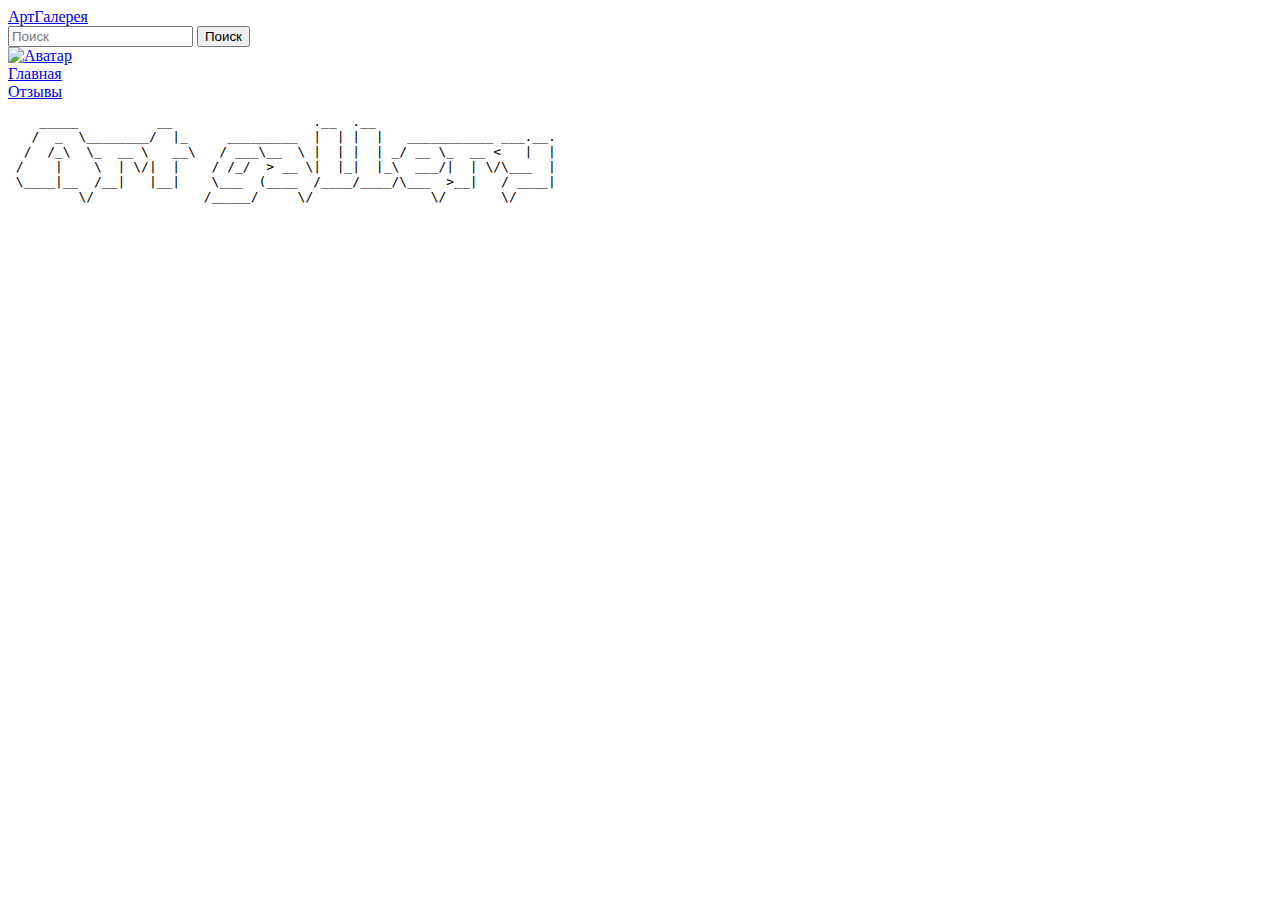
==== index.html @ 2f26ad9c "add images requests" ====
<!DOCTYPE html>
<html lang="ru">
<head>
    <meta charset="UTF-8">
    <meta name="viewport" content="width=device-width, initial-scale=1.0">
    <title>Арт галерея</title>
    <link rel="stylesheet" href="styles/global.css">
</head>

<body>
    <header class="my_header">
      <div class="header__top">
        <a href="index.html" class="header__logo">
          <span class="header__logo-text">АртГалерея</span>
        </a>
        <div class="header__search">
          <input type="text" placeholder="Поиск" class="header__search-input">
          <button class="header__search-btn">Поиск</button>
        </div>
        <a href="profile.html" class="header__profile">
          <img src="images/ava.jpg" alt="Аватар" class="header__profile-avatar">
        </a>
      </div>

      <nav class="header__nav">
        <a href="index.html" class="header__nav-item">
            <span class="header__nav-item-text">Главная</span></a>
        <div class="header__nav-space"></div>
        <a href="revies.html" class="header__nav-item">
            <span class="header__nav-item-text">Отзывы</span></a>
      </nav>
    </header>

    <main class="my_main">
      <div class="main__images" id="image"></div>
        <!-- <div class="main__sorting">
            <span class="main__sorting-label">Сортировать по:</span>
            <select class="main__sorting-select">
            <option value="likes">Количество лайков</option>
            <option value="subscriptions">Подписки</option>
            <option value="views">Просмотры</option>
            </select>
        </div> -->

        <!-- <div class="main__album" id="album">
          <hr class="grad_line" id="grad_line">
          <span class="main__album-name" id="album-name"">Альбом</span>
          <hr class="grad_line" id="grad_line">
        </div>
      
        <div class="main__examples">
          <div class="main__examples-example">
            <img class="main__examples-example-img" src="images/authors/Avogado6/example1.jpg" alt="example1">
          </div>
         -->
    </main>

    <script src="js/index.js"></script>

    <footer class="my_footer">
      <div class="left_footer">
        <pre class="logo_ascii">
    _____          __                  .__  .__                       
   /  _  \________/  |_     _________  |  | |  |   ___________ ___.__.
  /  /_\  \_  __ \   __\   / ___\__  \ |  | |  | _/ __ \_  __ <   |  |
 /    |    \  | \/|  |    / /_/  > __ \|  |_|  |_\  ___/|  | \/\___  |
 \____|__  /__|   |__|    \___  (____  /____/____/\___  >__|   / ____|
         \/              /_____/     \/               \/       \/     
        </pre>
      </div>
      
      <div class="right_footer">
        
      </div>
    </footer>
</body>
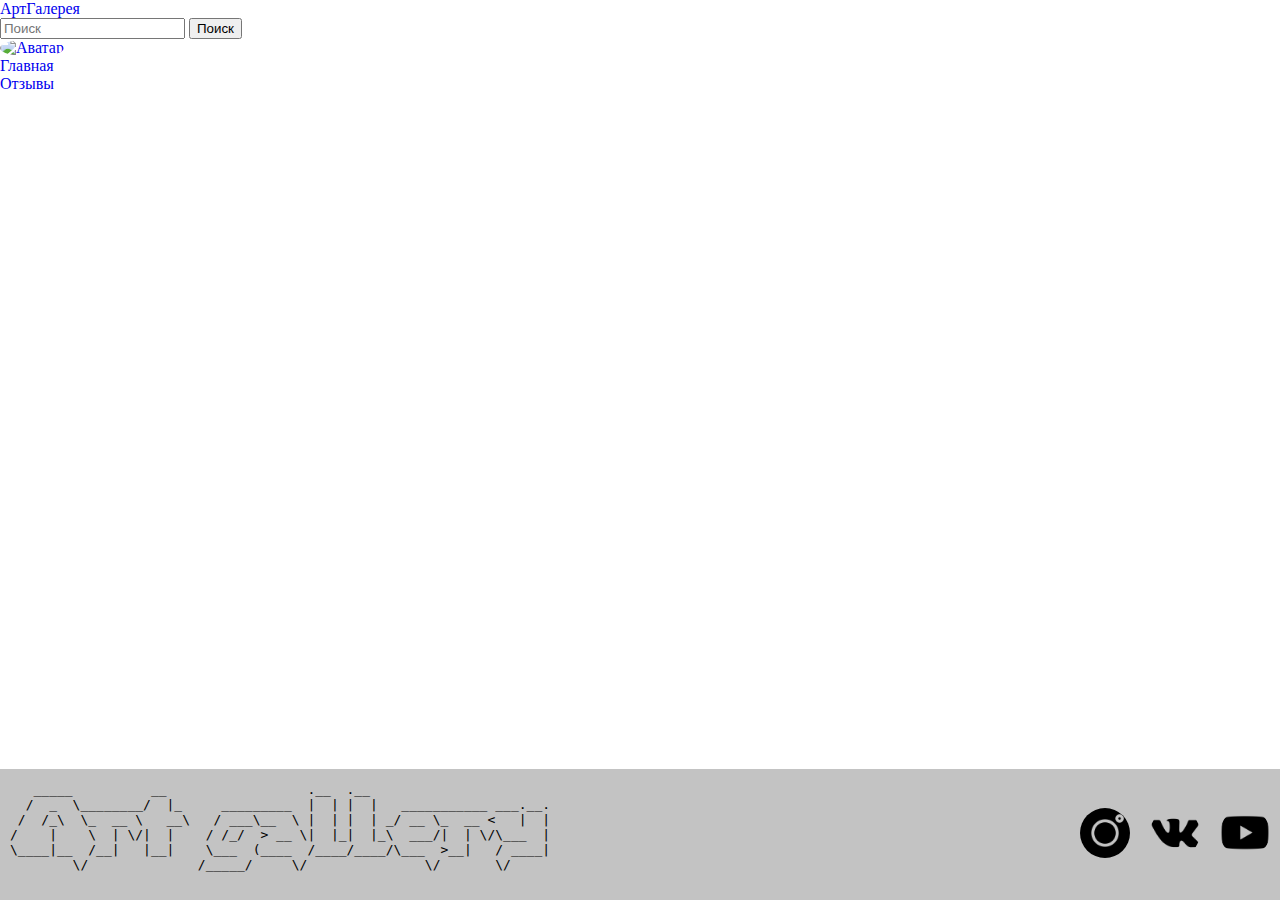
==== commit 4fa28d17: "add footer" ====
--- a/index.html
+++ b/index.html
@@ -60,17 +60,19 @@
     <footer class="my_footer">
       <div class="left_footer">
         <pre class="logo_ascii">
-    _____          __                  .__  .__                       
-   /  _  \________/  |_     _________  |  | |  |   ___________ ___.__.
-  /  /_\  \_  __ \   __\   / ___\__  \ |  | |  | _/ __ \_  __ <   |  |
- /    |    \  | \/|  |    / /_/  > __ \|  |_|  |_\  ___/|  | \/\___  |
- \____|__  /__|   |__|    \___  (____  /____/____/\___  >__|   / ____|
-         \/              /_____/     \/               \/       \/     
+   _____          __                  .__  .__                       
+  /  _  \________/  |_     _________  |  | |  |   ___________ ___.__.
+ /  /_\  \_  __ \   __\   / ___\__  \ |  | |  | _/ __ \_  __ <   |  |
+/    |    \  | \/|  |    / /_/  > __ \|  |_|  |_\  ___/|  | \/\___  |
+\____|__  /__|   |__|    \___  (____  /____/____/\___  >__|   / ____|
+        \/              /_____/     \/               \/       \/     
         </pre>
       </div>
       
       <div class="right_footer">
-        
+        <a href="#"><img class="social_logo" src="images/footer/instagram.png" alt="instagram"></a>
+        <a href="#"><img class="social_logo" src="images/footer/vk-logo.png" alt="vk_logo"></a>
+        <a href="#"><img class="social_logo" src="images/footer/youtube.png" alt="youtube"></a>
       </div>
     </footer>
 </body> --- a/styles/global.css
+++ b/styles/global.css
@@ -0,0 +1,19 @@
+@import './header/header.css';
+@import './main/main.css';
+@import './footer/footer.css';
+
+main{
+    flex: 1;
+}
+
+body{
+    margin: 0;
+    padding: 0;
+    display: flex;
+    flex-direction: column;
+    min-height: 100vh;
+}
+
+a{
+    text-decoration: none;
+}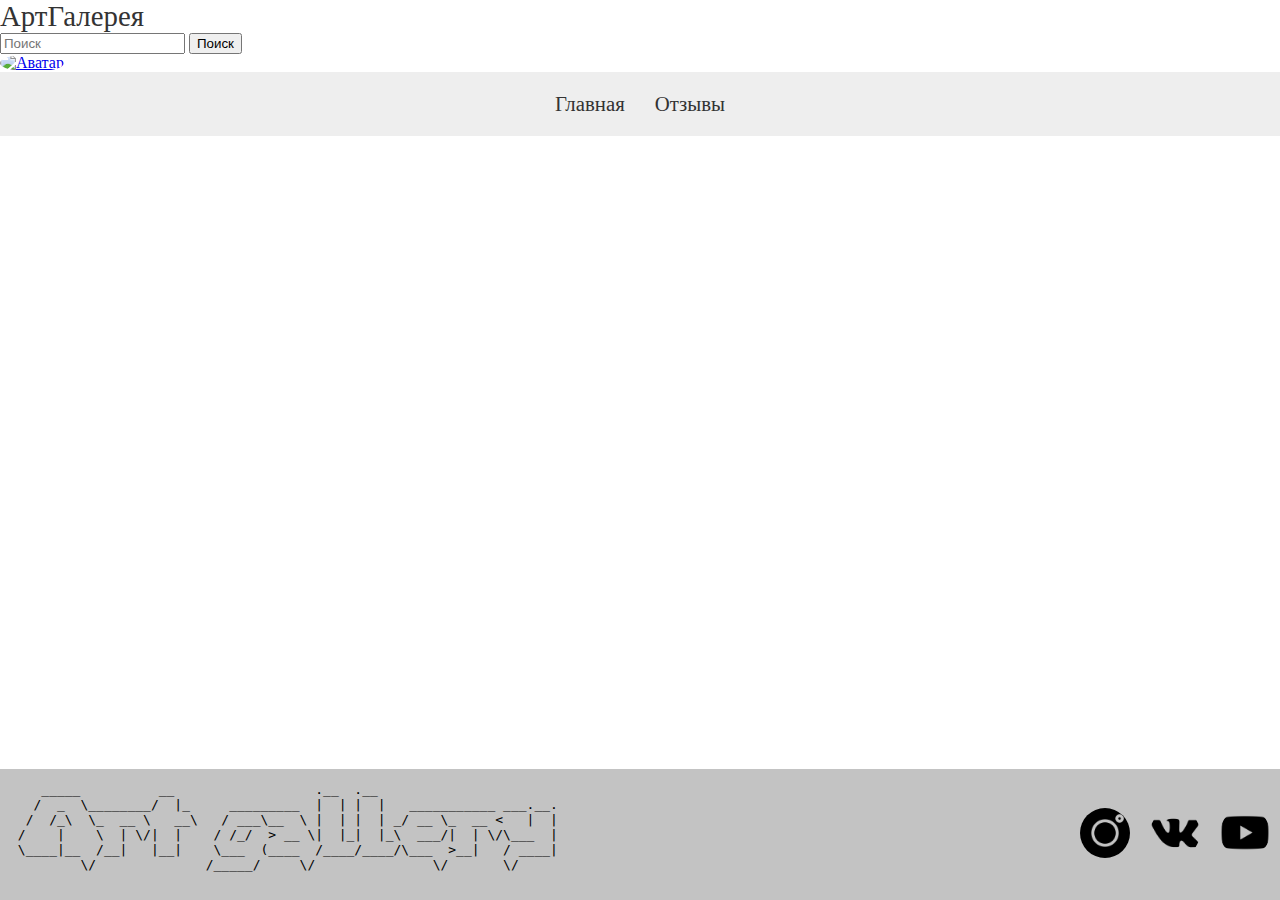
==== commit 248515be: "adding interactivity to the navigation bar" ====
--- a/index.html
+++ b/index.html
@@ -8,71 +8,74 @@
 </head>
 
 <body>
-    <header class="my_header">
-      <div class="header__top">
-        <a href="index.html" class="header__logo">
-          <span class="header__logo-text">АртГалерея</span>
-        </a>
-        <div class="header__search">
-          <input type="text" placeholder="Поиск" class="header__search-input">
-          <button class="header__search-btn">Поиск</button>
+  <header class="header">
+    <div class="header__top">
+      <a href="index.html" class="header__logo">
+        <span class="header__logo-text">АртГалерея</span>
+      </a>
+      <div class="header__search">
+        <input type="text" placeholder="Поиск" class="header__search-input">
+        <button class="header__search-btn">Поиск</button>
+      </div>
+      <a href="profile.html" class="header__profile">
+        <img src="images/ava.jpg" alt="Аватар" class="header__profile-avatar">
+      </a>
+    </div>
+
+    <nav class="header__nav">
+      <a href="index.html" class="header__nav-item" onclick="changePage('index.html')">
+          <span class="header__nav-item-text">Главная</span></a>
+      <div class="header__nav-space"></div>
+      <a href="revies.html" class="header__nav-item" onclick="changePage('revies.html')">
+          <span class="header__nav-item-text">Отзывы</span></a>
+    </nav>
+  </header>
+
+  <main class="my_main">
+    <div class="main__images" id="image"></div>
+      <!-- <div class="main__sorting">
+          <span class="main__sorting-label">Сортировать по:</span>
+          <select class="main__sorting-select">
+          <option value="likes">Количество лайков</option>
+          <option value="subscriptions">Подписки</option>
+          <option value="views">Просмотры</option>
+          </select>
+      </div> -->
+
+      <!-- <div class="main__album" id="album">
+        <hr class="grad_line" id="grad_line">
+        <span class="main__album-name" id="album-name"">Альбом</span>
+        <hr class="grad_line" id="grad_line">
+      </div>
+    
+      <div class="main__examples">
+        <div class="main__examples-example">
+          <img class="main__examples-example-img" src="images/authors/Avogado6/example1.jpg" alt="example1">
         </div>
-        <a href="profile.html" class="header__profile">
-          <img src="images/ava.jpg" alt="Аватар" class="header__profile-avatar">
-        </a>
-      </div>
+        -->
+  </main>
 
-      <nav class="header__nav">
-        <a href="index.html" class="header__nav-item">
-            <span class="header__nav-item-text">Главная</span></a>
-        <div class="header__nav-space"></div>
-        <a href="revies.html" class="header__nav-item">
-            <span class="header__nav-item-text">Отзывы</span></a>
-      </nav>
-    </header>
 
-    <main class="my_main">
-      <div class="main__images" id="image"></div>
-        <!-- <div class="main__sorting">
-            <span class="main__sorting-label">Сортировать по:</span>
-            <select class="main__sorting-select">
-            <option value="likes">Количество лайков</option>
-            <option value="subscriptions">Подписки</option>
-            <option value="views">Просмотры</option>
-            </select>
-        </div> -->
+  <footer class="my_footer">
+    <div class="left_footer">
+      <pre class="logo_ascii">
+    _____          __                  .__  .__                       
+   /  _  \________/  |_     _________  |  | |  |   ___________ ___.__.
+  /  /_\  \_  __ \   __\   / ___\__  \ |  | |  | _/ __ \_  __ <   |  |
+ /    |    \  | \/|  |    / /_/  > __ \|  |_|  |_\  ___/|  | \/\___  |
+ \____|__  /__|   |__|    \___  (____  /____/____/\___  >__|   / ____|
+         \/              /_____/     \/               \/       \/     
+      </pre>
+    </div>
+    
+    <div class="right_footer">
+      <a href="#"><img class="social_logo" src="images/footer/instagram.png" alt="instagram"></a>
+      <a href="#"><img class="social_logo" src="images/footer/vk-logo.png" alt="vk_logo"></a>
+      <a href="#"><img class="social_logo" src="images/footer/youtube.png" alt="youtube"></a>
+    </div>
+  </footer>
 
-        <!-- <div class="main__album" id="album">
-          <hr class="grad_line" id="grad_line">
-          <span class="main__album-name" id="album-name"">Альбом</span>
-          <hr class="grad_line" id="grad_line">
-        </div>
-      
-        <div class="main__examples">
-          <div class="main__examples-example">
-            <img class="main__examples-example-img" src="images/authors/Avogado6/example1.jpg" alt="example1">
-          </div>
-         -->
-    </main>
-
-    <script src="js/index.js"></script>
-
-    <footer class="my_footer">
-      <div class="left_footer">
-        <pre class="logo_ascii">
-   _____          __                  .__  .__                       
-  /  _  \________/  |_     _________  |  | |  |   ___________ ___.__.
- /  /_\  \_  __ \   __\   / ___\__  \ |  | |  | _/ __ \_  __ <   |  |
-/    |    \  | \/|  |    / /_/  > __ \|  |_|  |_\  ___/|  | \/\___  |
-\____|__  /__|   |__|    \___  (____  /____/____/\___  >__|   / ____|
-        \/              /_____/     \/               \/       \/     
-        </pre>
-      </div>
-      
-      <div class="right_footer">
-        <a href="#"><img class="social_logo" src="images/footer/instagram.png" alt="instagram"></a>
-        <a href="#"><img class="social_logo" src="images/footer/vk-logo.png" alt="vk_logo"></a>
-        <a href="#"><img class="social_logo" src="images/footer/youtube.png" alt="youtube"></a>
-      </div>
-    </footer>
+  
+  <script src="js/index.js"></script>
+  <script src="js/nav.js"></script>
 </body> --- a/styles/global.css
+++ b/styles/global.css
@@ -14,6 +14,6 @@
     min-height: 100vh;
 }
 
-a{
+/* a{
     text-decoration: none;
-}+} */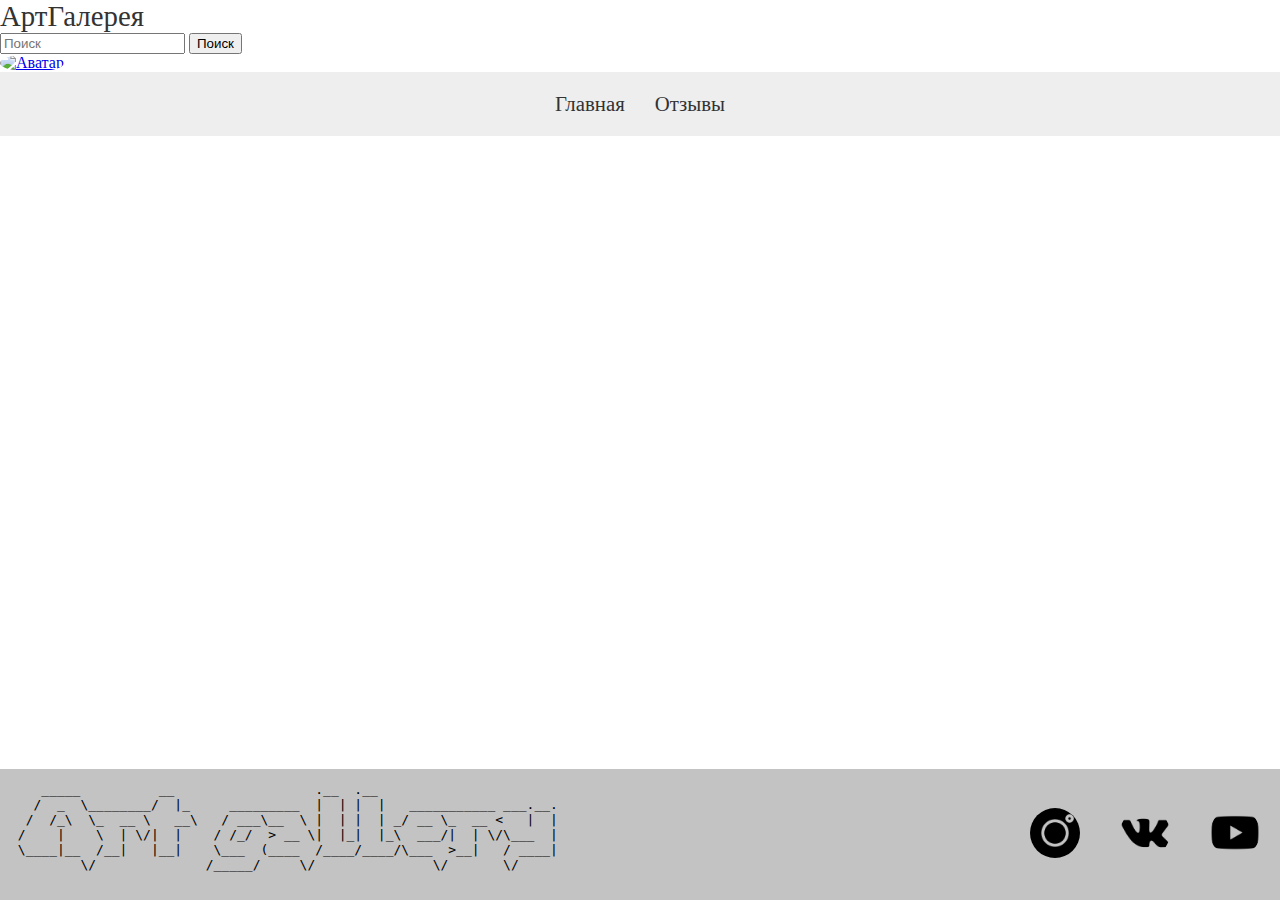
==== commit 3a8e586f: "add voice controll" ====
--- a/index.html
+++ b/index.html
@@ -5,19 +5,21 @@
     <meta name="viewport" content="width=device-width, initial-scale=1.0">
     <title>Арт галерея</title>
     <link rel="stylesheet" href="styles/global.css">
+
+    <script src="js/timePageLoader.js"></script>
 </head>
 
-<body>
-  <header class="header">
+<body class="my_body">
+  <header class="my_header">
     <div class="header__top">
       <a href="index.html" class="header__logo">
         <span class="header__logo-text">АртГалерея</span>
       </a>
       <div class="header__search">
-        <input type="text" placeholder="Поиск" class="header__search-input">
-        <button class="header__search-btn">Поиск</button>
+        <input type="text" placeholder="Поиск" class="header__search-input" id="find_img-inp">
+        <button class="header__search-btn" id="find_img-btn" onclick="filterItems()">Поиск</button>
       </div>
-      <a href="profile.html" class="header__profile">
+      <a href="#" class="header__profile">
         <img src="images/ava.jpg" alt="Аватар" class="header__profile-avatar">
       </a>
     </div>
@@ -75,7 +77,8 @@
     </div>
   </footer>
 
-  
+
   <script src="js/index.js"></script>
   <script src="js/nav.js"></script>
+  <script src="js/voice_control.js"></script>
 </body> --- a/styles/global.css
+++ b/styles/global.css
@@ -2,11 +2,11 @@
 @import './main/main.css';
 @import './footer/footer.css';
 
-main{
+.my_main{
     flex: 1;
 }
 
-body{
+.my_body{
     margin: 0;
     padding: 0;
     display: flex;
